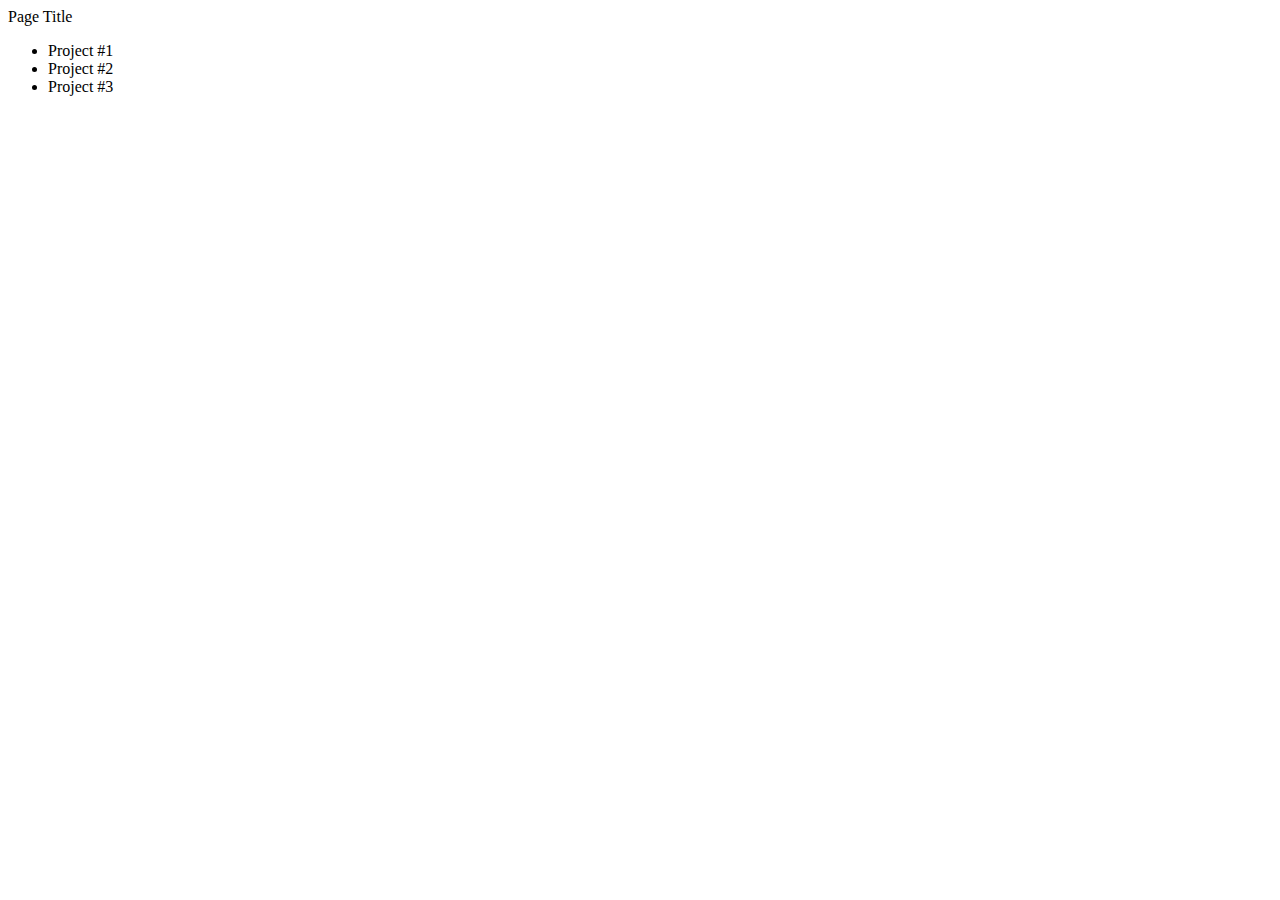
==== mockups/mainpage.html @ 167d33ec "creating html mockup files" ====
<!DOCTYPE html>
<html lang="eng">
<head>
  <meta charset="utf-8" />
  <meta http-equiv="X-UA-Compatible" content="IE=edge">
  <title>Page Title</title>
  <meta name="viewport" content="width=device-width, initial-scale=1">
  <link rel="stylesheet" type="text/css" media="screen" href="index.css" />
  <script src="https://code.jquery.com/jquery-3.3.1.min.js" integrity="sha256-FgpCb/KJQlLNfOu91ta32o/NMZxltwRo8QtmkMRdAu8=" crossorigin="anonymous"></script>
</head>
<body>
  <header role="heading">Page Title</header>
  <main>
    <section class="intro-pane col-6"></section>
    <section class="projects col-6">
      <ul>
        <li><span class="project-1">Project #1</span></li>
        <li><span class="project-2">Project #2</span></li>
        <li><span class="project-3">Project #3</span></li>
      </ul>
    </section>
  </main>
  <script src="index.js"></script>
</body>
</html>
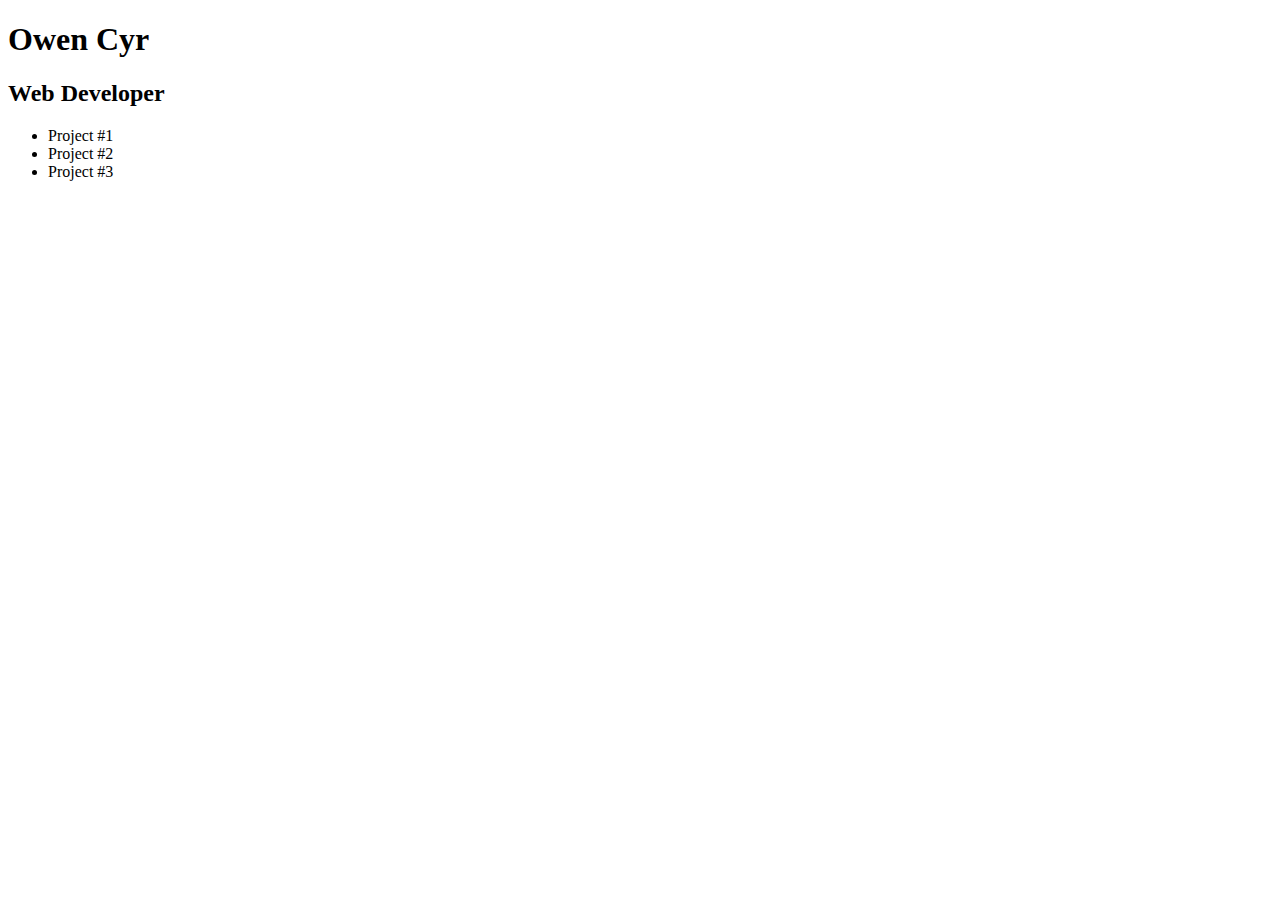
==== commit 981cbd54: "baseline html set up" ====
--- a/mockups/mainpage.html
+++ b/mockups/mainpage.html
@@ -9,14 +9,16 @@
   <script src="https://code.jquery.com/jquery-3.3.1.min.js" integrity="sha256-FgpCb/KJQlLNfOu91ta32o/NMZxltwRo8QtmkMRdAu8=" crossorigin="anonymous"></script>
 </head>
 <body>
-  <header role="heading">Page Title</header>
+  <header role="heading"><h1>Owen Cyr</h1></header>
   <main>
-    <section class="intro-pane col-6"></section>
+    <section class="intro-pane col-6">
+      <h2>Web Developer</h2>
+    </section>
     <section class="projects col-6">
       <ul>
-        <li><span class="project-1">Project #1</span></li>
-        <li><span class="project-2">Project #2</span></li>
-        <li><span class="project-3">Project #3</span></li>
+        <li><span class="project item-1">Project #1</span></li>
+        <li><span class="project item-2">Project #2</span></li>
+        <li><span class="project item-3">Project #3</span></li>
       </ul>
     </section>
   </main>
